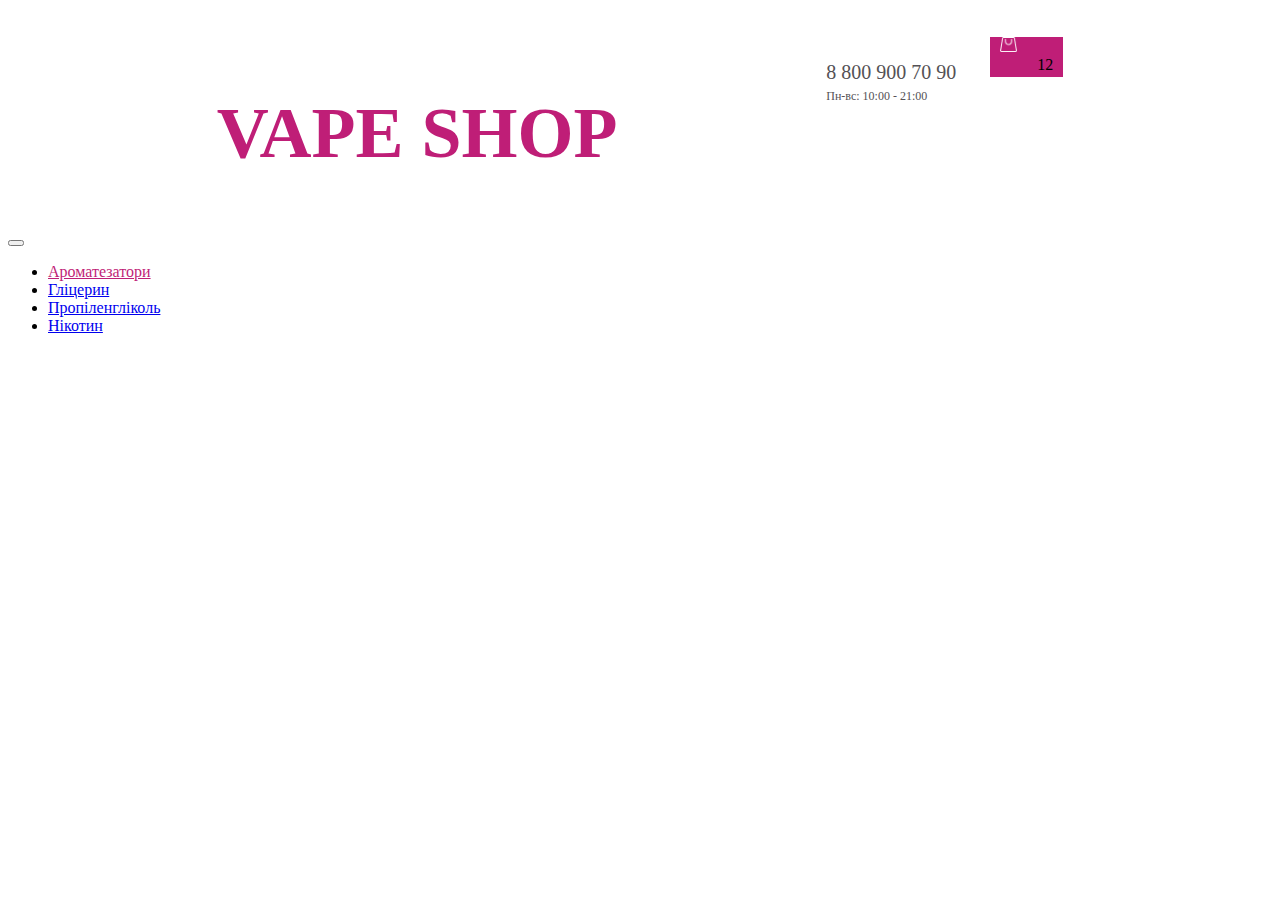
==== index.html @ dd5fd3b5 "create header index.html and css" ====
<!DOCTYPE html>
<html lang="en">

<head>
    <meta charset="UTF-8">
    <meta http-equiv="X-UA-Compatible" content="IE=edge">
    <meta name="viewport" content="width=   , initial-scale=1.0">
    <title>Vape shop</title>
    <link rel="stylesheet" href="css/style.css">
    <link href="https://cdn.jsdelivr.net/npm/bootstrap@5.3.0-alpha1/dist/css/bootstrap.min.css" rel="stylesheet"
        integrity="sha384-GLhlTQ8iRABdZLl6O3oVMWSktQOp6b7In1Zl3/Jr59b6EGGoI1aFkw7cmDA6j6gD" crossorigin="anonymous">
</head>

<body>

    <header>
        <div class="container">
            <div class="header-title">
                <div class="header-slogan">
                    <h2>Vape Shop</h2>
                </div>
                <div>
                    <div class="header-busket">
                        <div class="contact">
                            <p class="phone">8 800 900 70 90</p>
                            <p class="work-time">Пн-вс: 10:00 - 21:00</p>
                        </div>
                        <div>
                            <div class="busket">
                                <div>
                                    <img class="busket-img" src="image/busket.png" alt="">
                                </div>
                                <div>
                                    <p>12</p>
                                </div>
                            </div>
                        </div>
                    </div>
                </div>
            </div>

            <section>
                <nav class="navbar navbar-expand-md navbar-light bg-vape-shop">
                    <div class="container-fluid">
                        <a class="navbar-brand" href="#"></a>
                        <button class="navbar-toggler" type="button" data-bs-toggle="collapse"
                            data-bs-target="#navbarNav" aria-controls="navbarNav" aria-expanded="false"
                            aria-label="Toggle navigation">
                            <span class="navbar-toggler-icon"></span>
                        </button>
                        <div class="collapse navbar-collapse" id="navbarNav">
                            <ul class="navbar-nav">
                                <li class="nav-item">
                                    <a href="#" class="nav-link nav-active">Ароматезатори</a>
                                </li>
                                <li class="nav-item">
                                    <a href="#" class="nav-link">Гліцерин</a>
                                </li>
                                <li class="nav-item">
                                    <a href="#" class="nav-link">Пропіленгліколь</a>
                                </li>
                                <li class="nav-item">
                                    <a href="#" class="nav-link">Нікотин</a>
                                </li>
                            </ul>

                        </div>
                    </div>
                </nav>
            </section>
        </div>
    </header>

    <script src="https://cdn.jsdelivr.net/npm/bootstrap@5.3.0-alpha1/dist/js/bootstrap.bundle.min.js"
        integrity="sha384-w76AqPfDkMBDXo30jS1Sgez6pr3x5MlQ1ZAGC+nuZB+EYdgRZgiwxhTBTkF7CXvN"
        crossorigin="anonymous"></script>
</body>

</html>
---- css/style.css ----
/*Homepage header*/
.header-title {
    display: flex;
    justify-content: space-evenly;
    margin-top: 37px;
}

.header-busket {
    display: flex;
}

.header-slogan {
    font-family: 'Montserrat';
    font-style: normal;
    font-weight: 300;
    font-size: 48px;
    line-height: 150%;
    text-transform: uppercase;
    color: #BF1E77;
}

.contact p.phone {    
    width: 164px;
    height: 30px;
    font-family: 'Montserrat';
    font-style: normal;
    font-weight: 500;
    font-size: 20px;
    line-height: 150%;
    color: #545155;
}

.contact p.work-time {    
    width: 114px;
    height: 18px;
    font-family: 'Montserrat';
    font-style: normal;
    font-weight: 400;
    font-size: 12px;
    line-height: 150%;
    color: #545155;
    margin-top: -20px;
}

.busket {
    background-color: #BF1E77;
    display: flex;
    height: 40px;
    width: 73px;
    justify-content: space-around; 
       
}

.busket-img {
    width: 17px;
    height: 15px;        
}

.busket p {
    padding-top: 3px;
}

/*Homepage Menu*/

.nav-item a.nav-active {
    color: #BF1E77;
}
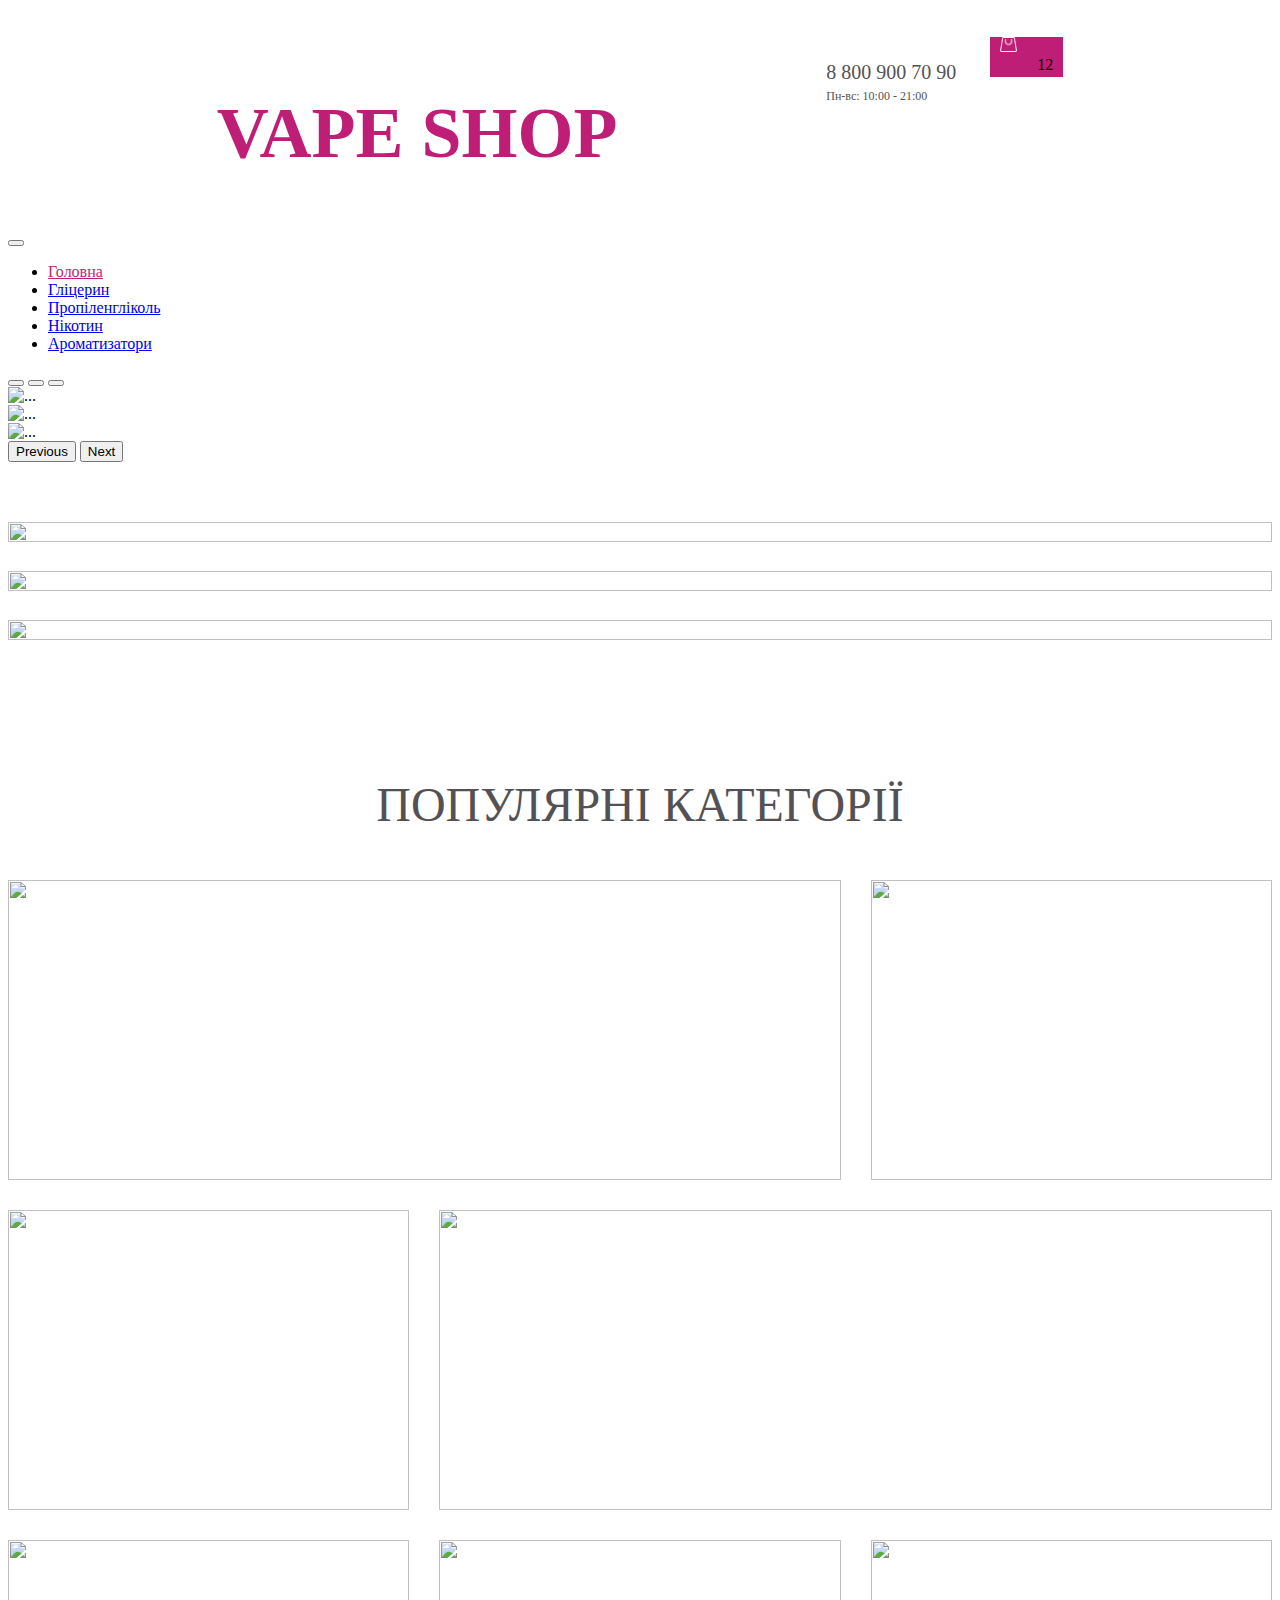
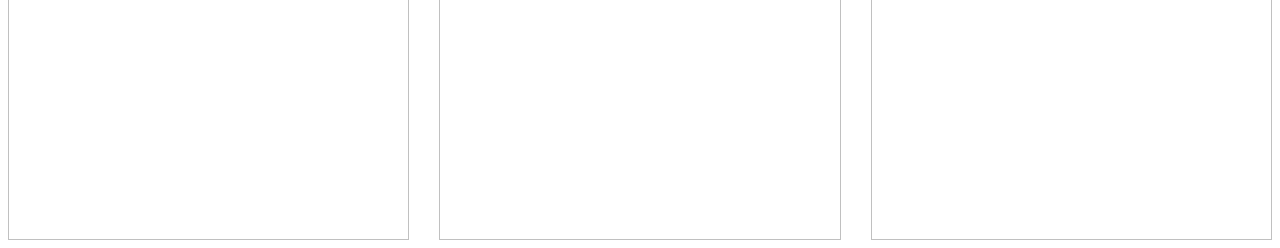
==== commit 304925c3: "add slider section, sale section and grid section to front page" ====
--- a/index.html
+++ b/index.html
@@ -51,7 +51,7 @@
                         <div class="collapse navbar-collapse" id="navbarNav">
                             <ul class="navbar-nav">
                                 <li class="nav-item">
-                                    <a href="#" class="nav-link nav-active">Ароматезатори</a>
+                                    <a href="#" class="nav-link nav-active">Головна</a>
                                 </li>
                                 <li class="nav-item">
                                     <a href="#" class="nav-link">Гліцерин</a>
@@ -62,6 +62,9 @@
                                 <li class="nav-item">
                                     <a href="#" class="nav-link">Нікотин</a>
                                 </li>
+                                <li class="nav-item">
+                                    <a href="#" class="nav-link">Ароматизатори</a>
+                                </li>
                             </ul>
 
                         </div>
@@ -69,7 +72,112 @@
                 </nav>
             </section>
         </div>
-    </header>
+    </header> <!-- Header End -->
+
+    <!-- Slider Section
+    ================================================== -->
+    <section>
+        <div class="container-fluid front-slider">
+
+            <div id="carouselExampleIndicators" class="carousel slide" data-bs-ride="true">
+                <div class="carousel-indicators">
+                    <button type="button" data-bs-target="#carouselExampleIndicators" data-bs-slide-to="0"
+                        class="active" aria-current="true" aria-label="Slide 1"></button>
+                    <button type="button" data-bs-target="#carouselExampleIndicators" data-bs-slide-to="1"
+                        aria-label="Slide 2"></button>
+                    <button type="button" data-bs-target="#carouselExampleIndicators" data-bs-slide-to="2"
+                        aria-label="Slide 3"></button>
+                </div>
+                <div class="carousel-inner">
+                    <div class="carousel-item active">
+                        <img src="../vape shop/image/Slide.jpg" class="d-block w-100" alt="...">
+                    </div>
+                    <div class="carousel-item">
+                        <img src="../vape shop/image/Slide.jpg" class="d-block w-100" alt="...">
+                    </div>
+                    <div class="carousel-item">
+                        <img src="../vape shop/image/Slide.jpg" class="d-block w-100" alt="...">
+                    </div>
+                </div>
+                <button class="carousel-control-prev" type="button" data-bs-target="#carouselExampleIndicators"
+                    data-bs-slide="prev">
+                    <span class="carousel-control-prev-icon" aria-hidden="true"></span>
+                    <span class="visually-hidden">Previous</span>
+                </button>
+                <button class="carousel-control-next" type="button" data-bs-target="#carouselExampleIndicators"
+                    data-bs-slide="next">
+                    <span class="carousel-control-next-icon" aria-hidden="true"></span>
+                    <span class="visually-hidden">Next</span>
+                </button>
+            </div>
+
+        </div>
+    </section> <!-- Slider section End -->
+
+    <!-- Sale Section
+    ================================================== -->
+    <section>
+        <div class="container">
+            <div class="row">
+                <div class="col-lg-4 col-12 front-sale">
+                    <img class="sale-img" src="../vape shop/image/front-sale-1.jpg" alt="">
+                </div>
+                <div class="col-lg-4 col-12 front-sale">
+                    <img class="sale-img" src="../vape shop/image/front-sale-2.jpg" alt="">
+                </div>
+                <div class="col-lg-4 col-12 front-sale">
+                    <img class="sale-img" src="../vape shop/image/front-sale-3.jpg" alt="">
+                </div>
+            </div>
+        </div>
+    </section> <!-- Sale section End -->
+
+    <!-- Grid Section
+    ================================================== -->
+    <section class="front-grid">
+
+        <div class="container">
+            
+            <div>
+                <h2>Популярні категорії</h2>
+            </div>
+
+            <div class="grid-container">
+
+                <div class="front-grid-item1">
+                    <img class="front-grid-img" src="../vape shop/image/grid-img-1.jpg" alt="">
+                </div>
+
+                <div class="front-grid-item2">
+                    <img class="front-grid-img" src="../vape shop/image/grid-img-2.jpg" alt="">
+                </div>
+
+                <div class="front-grid-item3">
+                    <img class="front-grid-img" src="../vape shop/image/grid-img-3.jpg" alt="">
+                </div>
+
+                <div class="front-grid-item4">
+                    <img class="front-grid-img" src="../vape shop/image/grid-img-4.jpg" alt="">
+                </div>
+
+                <div class="front-grid-item5">
+                    <img class="front-grid-img" src="../vape shop/image/grid-img-5.jpg" alt="">
+                </div>
+
+                <div class="front-grid-item6">
+                    <img class="front-grid-img" src="../vape shop/image/grid-img-6.jpg" alt="">
+                </div>
+
+                <div class="front-grid-item7">
+                    <img class="front-grid-img" src="../vape shop/image/grid-img-7.jpg" alt="">
+                </div>
+
+            </div>
+
+        </div>
+
+    </section>
+
 
     <script src="https://cdn.jsdelivr.net/npm/bootstrap@5.3.0-alpha1/dist/js/bootstrap.bundle.min.js"
         integrity="sha384-w76AqPfDkMBDXo30jS1Sgez6pr3x5MlQ1ZAGC+nuZB+EYdgRZgiwxhTBTkF7CXvN"
--- a/css/style.css
+++ b/css/style.css
@@ -19,7 +19,7 @@
     color: #BF1E77;
 }
 
-.contact p.phone {    
+.contact p.phone {
     width: 164px;
     height: 30px;
     font-family: 'Montserrat';
@@ -30,7 +30,7 @@
     color: #545155;
 }
 
-.contact p.work-time {    
+.contact p.work-time {
     width: 114px;
     height: 18px;
     font-family: 'Montserrat';
@@ -47,13 +47,13 @@
     display: flex;
     height: 40px;
     width: 73px;
-    justify-content: space-around; 
-       
+    justify-content: space-around;
+
 }
 
 .busket-img {
     width: 17px;
-    height: 15px;        
+    height: 15px;
 }
 
 .busket p {
@@ -66,7 +66,104 @@
     color: #BF1E77;
 }
 
+.front-slider {
+    margin-bottom: 60px;
+}
 
+/*Homepage Sale section*/
+.front-sale {
+    display: flex;
+    justify-content: space-around;
+    padding-bottom: 25px;
 
+}
 
+.sale-img {
+    width: 100%;
+    height: 100%;
+    object-fit: cover;
+}
 
+/*Homepage Grid section*/
+.front-grid h2 {
+    font-family: 'Montserrat';
+    font-style: normal;
+    font-weight: 500;
+    font-size: 48px;
+    line-height: 150%;
+    text-transform: uppercase;
+    color: #545155;
+    text-align: center;
+    margin-top: 100px;
+}
+
+.grid-container {
+    display: grid;
+    grid-template-columns: repeat(3, 1fr);
+    grid-template-rows: repeat(3, 300px);
+    grid-column-gap: 30px;
+    grid-row-gap: 30px;
+    grid-template-areas:
+        "post-1 post-1 post-2"
+        "post-3 post-4 post-4"
+        "post-5 post-6 post-7"
+}
+
+.front-grid-img {
+    width: 100%;
+    height: 100%;
+    object-fit: cover;
+}
+
+@media (max-width: 988px) {
+    .grid-container {
+        display: grid;
+        grid-template-columns: repeat(1, 1fr);
+        grid-template-rows: repeat(7, 300px);
+        grid-column-gap: 30px;
+        grid-row-gap: 30px;
+        grid-template-areas:
+            "post-1"
+            "post-2"
+            "post-3"
+            "post-4"
+            "post-5"
+            "post-6"
+            "post-7";
+    }
+
+    .front-grid-img {
+        width: 100%;
+        height: 100%;
+        object-fit: cover;
+    }   
+
+}
+
+.front-grid-item1 {
+    grid-area: post-1;
+}
+
+.front-grid-item2 {
+    grid-area: post-2;
+}
+
+.front-grid-item3 {
+    grid-area: post-3;
+}
+
+.front-grid-item4 {
+    grid-area: post-4;
+}
+
+.front-grid-item5 {
+    grid-area: post-5;
+}
+
+.front-grid-item6 {
+    grid-area: post-6;
+}
+
+.front-grid-item7 {
+    grid-area: post-7;
+}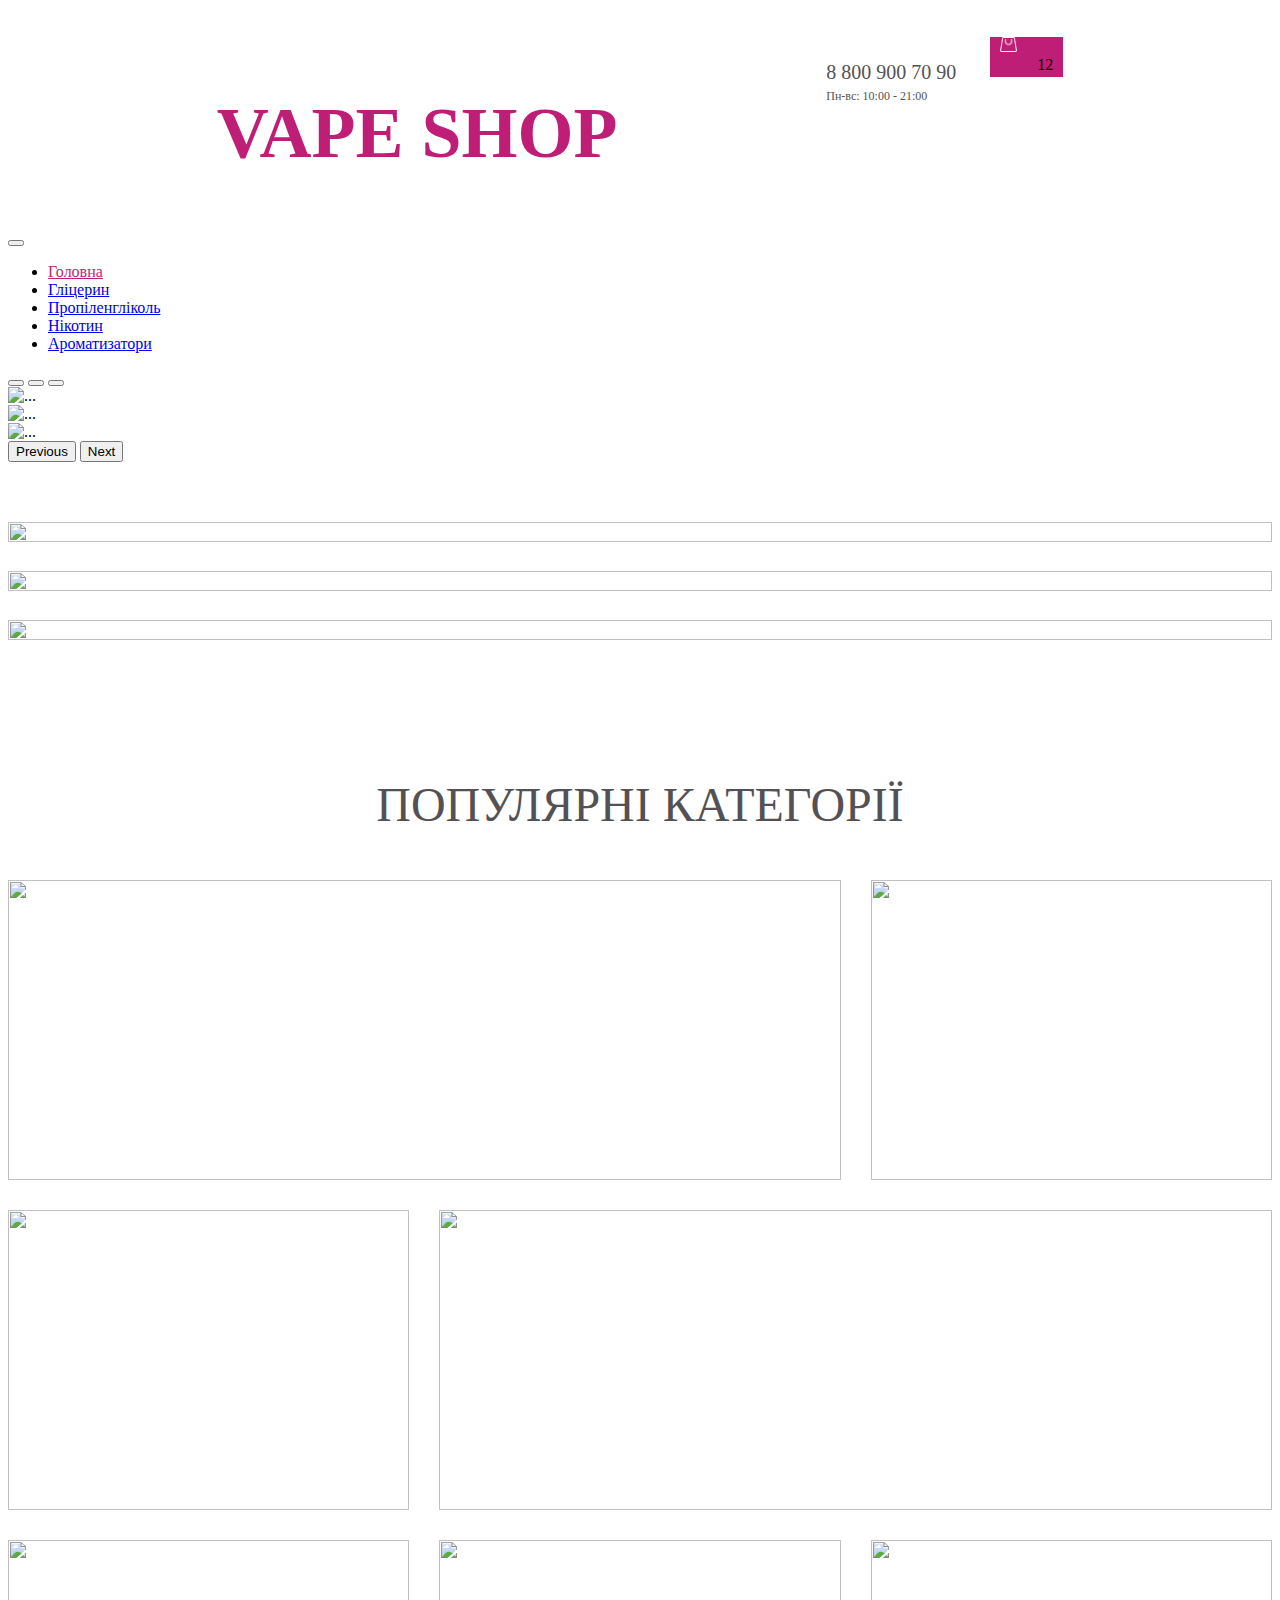
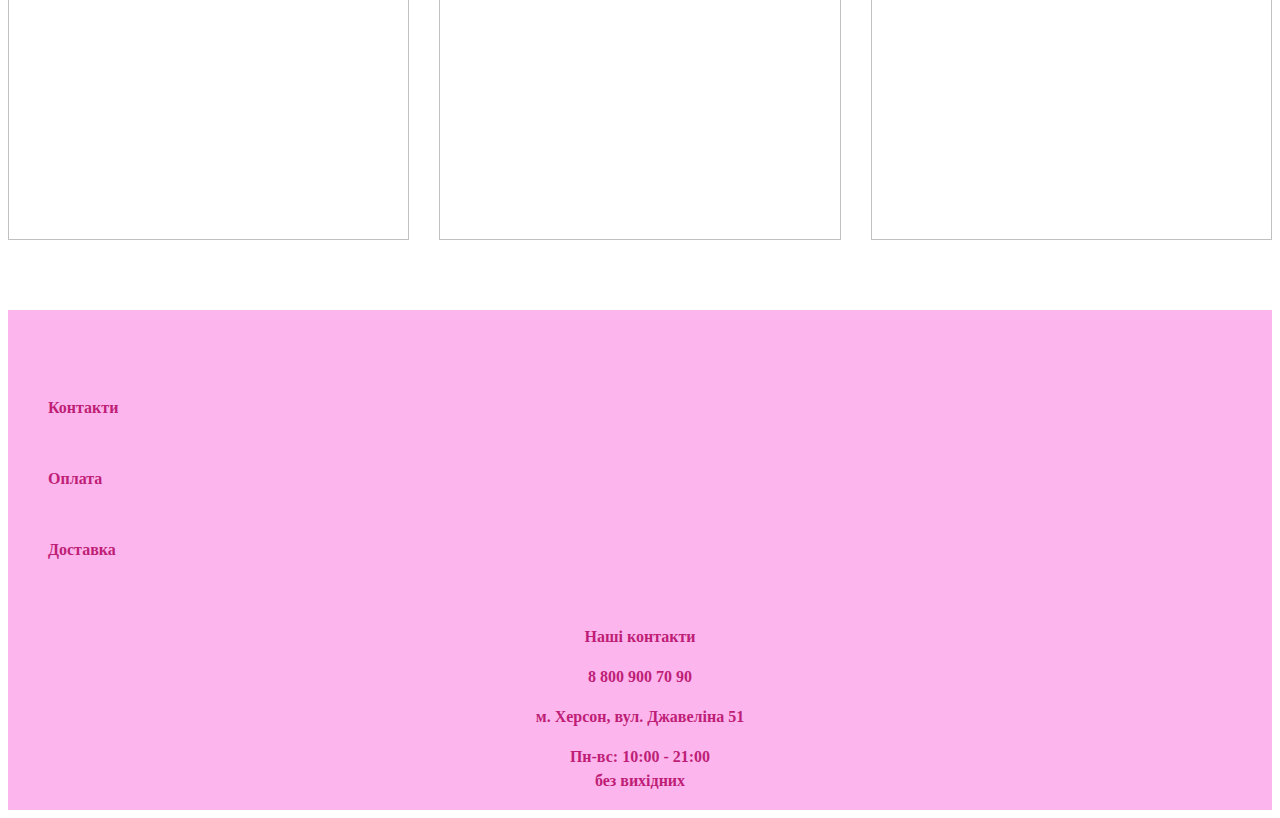
==== commit 66b1c2d9: "add footer to front page" ====
--- a/index.html
+++ b/index.html
@@ -137,7 +137,7 @@
     <section class="front-grid">
 
         <div class="container">
-            
+
             <div>
                 <h2>Популярні категорії</h2>
             </div>
@@ -176,7 +176,40 @@
 
         </div>
 
-    </section>
+    </section> <!-- Grid section End -->
+
+    <footer>
+        <section class="footer-section">
+
+            <div class="container">
+                <div class="row footer-content">
+                    <div class="col-6">
+                        <div class="footer-menu">
+                            <ul>
+                                <li><a href="#">Контакти</a></li>
+                                <li><a href="#">Оплата</a></li>
+                                <li><a href="#">Доставка</a></li>
+                            </ul>
+                        </div>
+                    </div>
+                    <div class="col-6 footer-text">
+                        <div>
+                            <p>Наші контакти</p>
+                        </div>
+                        <div>
+                            <p>8 800 900 70 90</p>
+                        </div>
+                        <div>
+                            <p>м. Херсон, вул. Джавеліна 51</p>
+                        </div>
+                        <div>
+                            <p>Пн-вс: 10:00 - 21:00<br>без вихідних</p>
+                        </div>
+                    </div>
+                </div>
+            </div>
+        </section>
+    </footer>
 
 
     <script src="https://cdn.jsdelivr.net/npm/bootstrap@5.3.0-alpha1/dist/js/bootstrap.bundle.min.js"
--- a/css/style.css
+++ b/css/style.css
@@ -136,7 +136,7 @@
         width: 100%;
         height: 100%;
         object-fit: cover;
-    }   
+    }
 
 }
 
@@ -166,4 +166,47 @@
 
 .front-grid-item7 {
     grid-area: post-7;
+}
+
+/*footer section*/
+.footer-menu a {
+
+    height: 24px;
+    font-family: 'Montserrat';
+    font-style: normal;
+    font-weight: 600;
+    font-size: 16px;
+    line-height: 150%;
+    color: #BF1E77;
+    text-decoration: none;
+}
+
+.footer-menu ul {
+    list-style: none;
+    
+}
+
+.footer-menu ul li {
+    padding-bottom: 47px;
+}
+
+.footer-text div p {
+    height: 24px;
+    color: #BF1E77;
+    font-family: 'Montserrat';
+    font-style: normal;
+    font-weight: 600;
+    font-size: 16px;
+    line-height: 150%;
+    text-align: center;
+}
+
+.footer-section {
+   background-color: #fcb6ed;
+   margin-top: 70px;
+   height: 500px;
+}
+
+.footer-content {
+    padding-top: 70px;
 }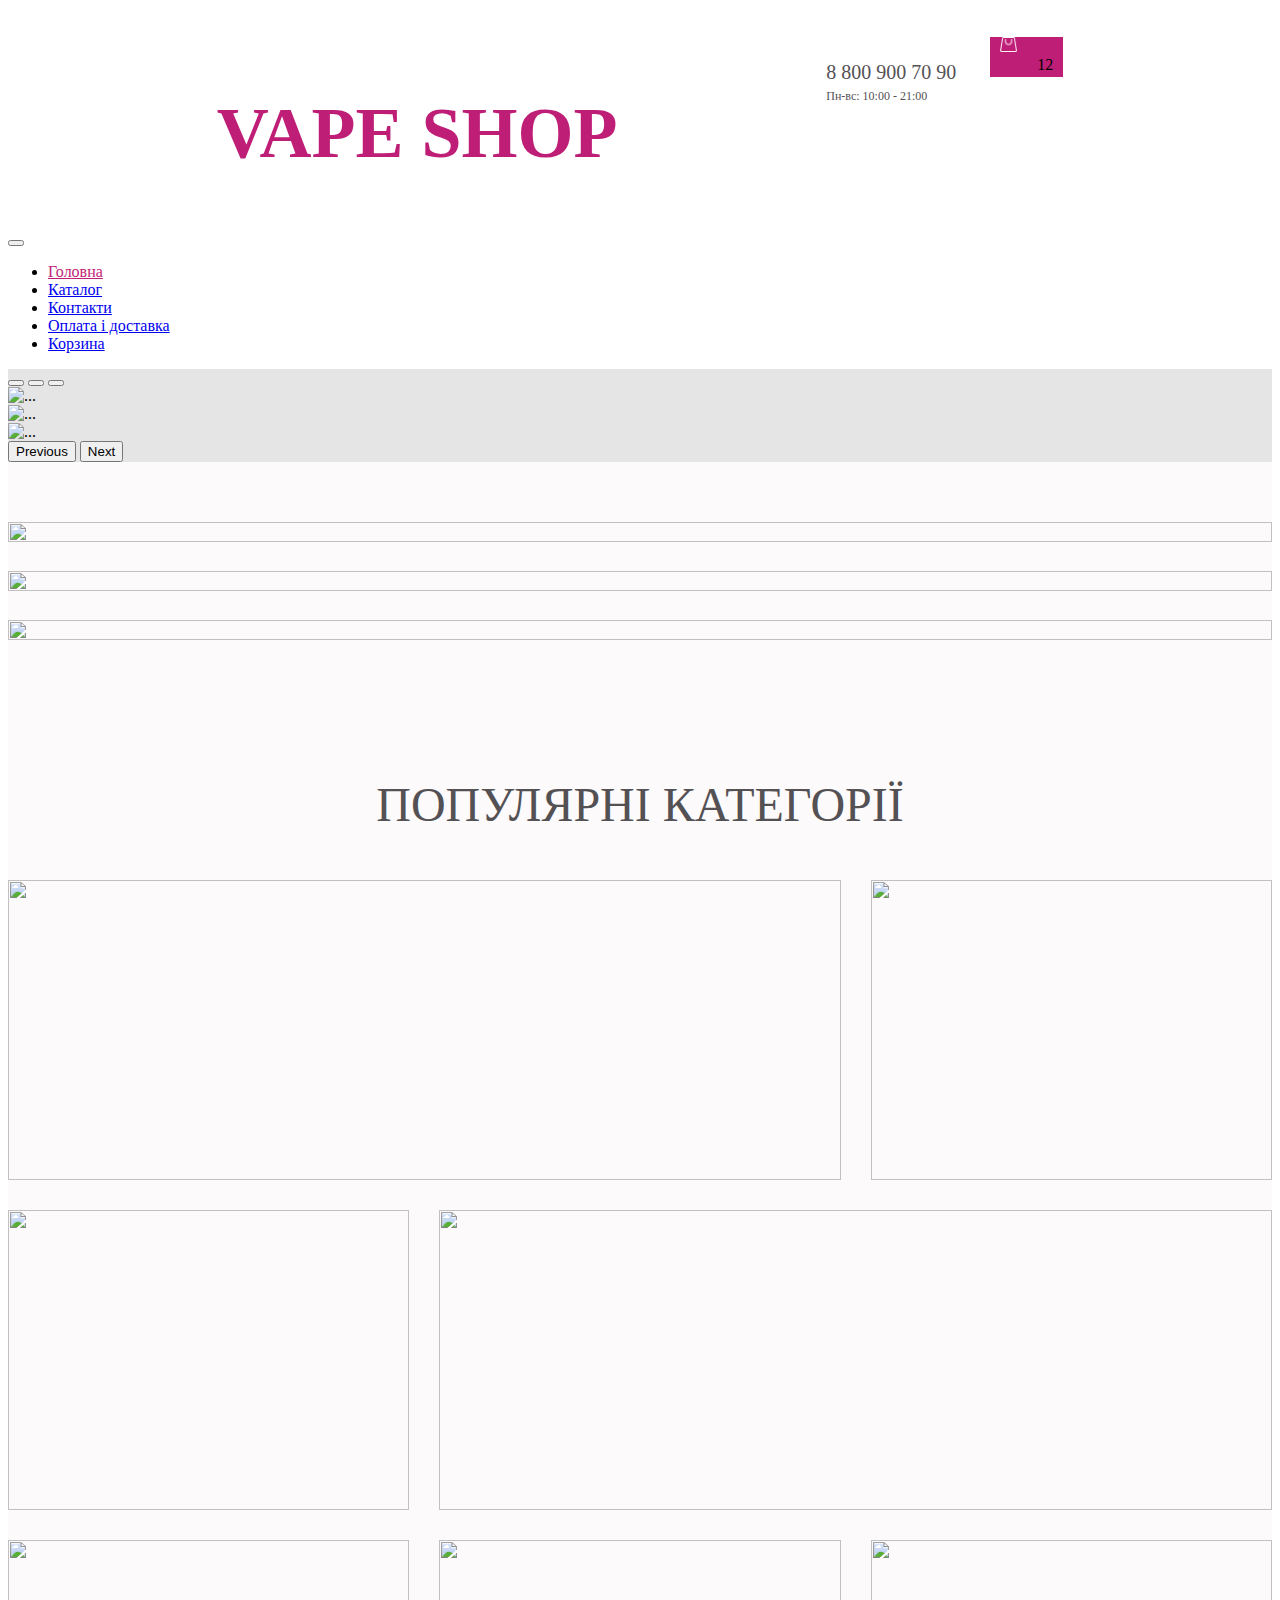
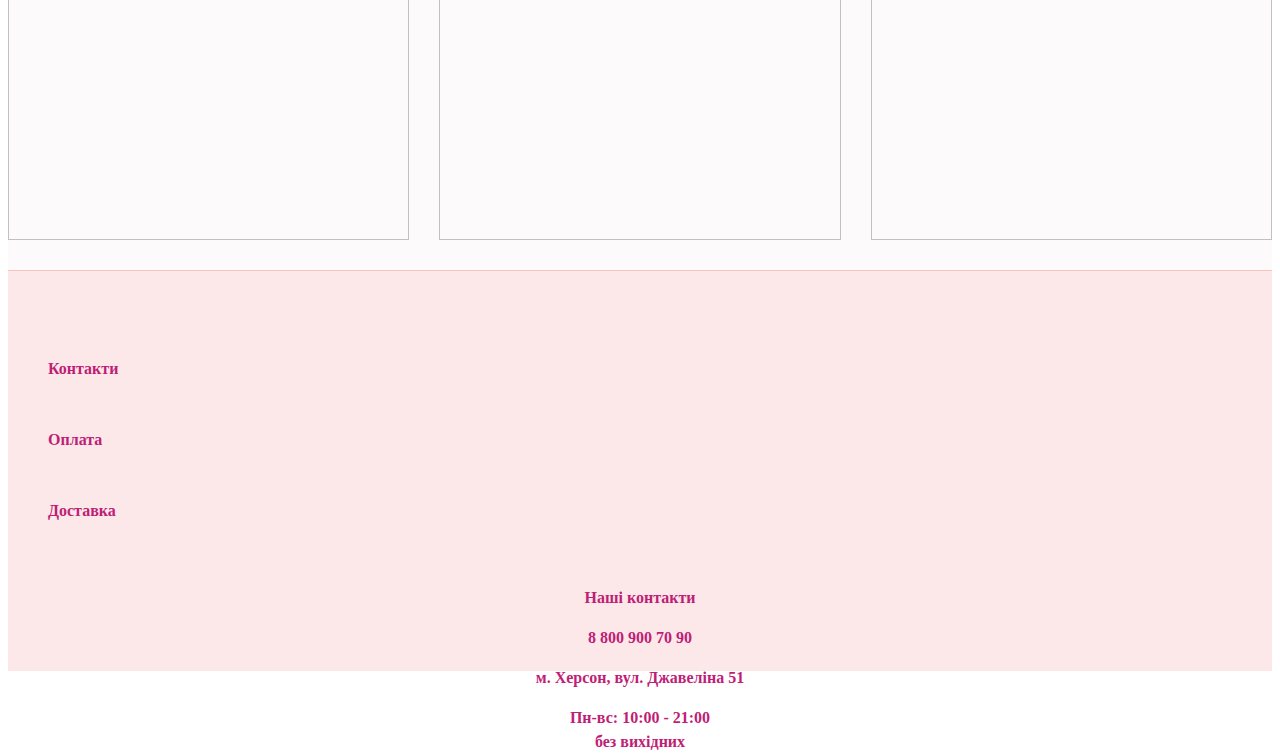
==== commit b526d360: "fix all pages" ====
--- a/index.html
+++ b/index.html
@@ -5,7 +5,7 @@
     <meta charset="UTF-8">
     <meta http-equiv="X-UA-Compatible" content="IE=edge">
     <meta name="viewport" content="width=   , initial-scale=1.0">
-    <title>Vape shop</title>
+    <title>Головна</title>
     <link rel="stylesheet" href="css/style.css">
     <link href="https://cdn.jsdelivr.net/npm/bootstrap@5.3.0-alpha1/dist/css/bootstrap.min.css" rel="stylesheet"
         integrity="sha384-GLhlTQ8iRABdZLl6O3oVMWSktQOp6b7In1Zl3/Jr59b6EGGoI1aFkw7cmDA6j6gD" crossorigin="anonymous">
@@ -54,16 +54,16 @@
                                     <a href="#" class="nav-link nav-active">Головна</a>
                                 </li>
                                 <li class="nav-item">
-                                    <a href="#" class="nav-link">Гліцерин</a>
-                                </li>
-                                <li class="nav-item">
-                                    <a href="#" class="nav-link">Пропіленгліколь</a>
-                                </li>
-                                <li class="nav-item">
-                                    <a href="#" class="nav-link">Нікотин</a>
-                                </li>
-                                <li class="nav-item">
-                                    <a href="#" class="nav-link">Ароматизатори</a>
+                                    <a href="#" class="nav-link">Каталог</a>
+                                </li>
+                                <li class="nav-item">
+                                    <a href="#" class="nav-link">Контакти</a>
+                                </li>
+                                <li class="nav-item">
+                                    <a href="#" class="nav-link">Оплата і доставка</a>
+                                </li>
+                                <li class="nav-item">
+                                    <a href="#" class="nav-link">Корзина</a>
                                 </li>
                             </ul>
 
@@ -74,143 +74,145 @@
         </div>
     </header> <!-- Header End -->
 
-    <!-- Slider Section
+    <div class="back-color">
+        <!-- Slider Section
     ================================================== -->
-    <section>
-        <div class="container-fluid front-slider">
-
-            <div id="carouselExampleIndicators" class="carousel slide" data-bs-ride="true">
-                <div class="carousel-indicators">
-                    <button type="button" data-bs-target="#carouselExampleIndicators" data-bs-slide-to="0"
-                        class="active" aria-current="true" aria-label="Slide 1"></button>
-                    <button type="button" data-bs-target="#carouselExampleIndicators" data-bs-slide-to="1"
-                        aria-label="Slide 2"></button>
-                    <button type="button" data-bs-target="#carouselExampleIndicators" data-bs-slide-to="2"
-                        aria-label="Slide 3"></button>
-                </div>
-                <div class="carousel-inner">
-                    <div class="carousel-item active">
-                        <img src="../vape shop/image/Slide.jpg" class="d-block w-100" alt="...">
-                    </div>
-                    <div class="carousel-item">
-                        <img src="../vape shop/image/Slide.jpg" class="d-block w-100" alt="...">
-                    </div>
-                    <div class="carousel-item">
-                        <img src="../vape shop/image/Slide.jpg" class="d-block w-100" alt="...">
-                    </div>
-                </div>
-                <button class="carousel-control-prev" type="button" data-bs-target="#carouselExampleIndicators"
-                    data-bs-slide="prev">
-                    <span class="carousel-control-prev-icon" aria-hidden="true"></span>
-                    <span class="visually-hidden">Previous</span>
-                </button>
-                <button class="carousel-control-next" type="button" data-bs-target="#carouselExampleIndicators"
-                    data-bs-slide="next">
-                    <span class="carousel-control-next-icon" aria-hidden="true"></span>
-                    <span class="visually-hidden">Next</span>
-                </button>
-            </div>
-
-        </div>
-    </section> <!-- Slider section End -->
-
-    <!-- Sale Section
+        <section class="front-slider-section">
+            <div class="container-fluid front-slider">
+
+                <div id="carouselExampleIndicators" class="carousel slide" data-bs-ride="true">
+                    <div class="carousel-indicators">
+                        <button type="button" data-bs-target="#carouselExampleIndicators" data-bs-slide-to="0"
+                            class="active" aria-current="true" aria-label="Slide 1"></button>
+                        <button type="button" data-bs-target="#carouselExampleIndicators" data-bs-slide-to="1"
+                            aria-label="Slide 2"></button>
+                        <button type="button" data-bs-target="#carouselExampleIndicators" data-bs-slide-to="2"
+                            aria-label="Slide 3"></button>
+                    </div>
+                    <div class="carousel-inner">
+                        <div class="carousel-item active">
+                            <img src="../vape shop/image/Slide.jpg" class="d-block w-100" alt="...">
+                        </div>
+                        <div class="carousel-item">
+                            <img src="../vape shop/image/Slide.jpg" class="d-block w-100" alt="...">
+                        </div>
+                        <div class="carousel-item">
+                            <img src="../vape shop/image/Slide.jpg" class="d-block w-100" alt="...">
+                        </div>
+                    </div>
+                    <button class="carousel-control-prev" type="button" data-bs-target="#carouselExampleIndicators"
+                        data-bs-slide="prev">
+                        <span class="carousel-control-prev-icon" aria-hidden="true"></span>
+                        <span class="visually-hidden">Previous</span>
+                    </button>
+                    <button class="carousel-control-next" type="button" data-bs-target="#carouselExampleIndicators"
+                        data-bs-slide="next">
+                        <span class="carousel-control-next-icon" aria-hidden="true"></span>
+                        <span class="visually-hidden">Next</span>
+                    </button>
+                </div>
+
+            </div>
+        </section> <!-- Slider section End -->
+
+        <!-- Sale Section
     ================================================== -->
-    <section>
-        <div class="container">
-            <div class="row">
-                <div class="col-lg-4 col-12 front-sale">
-                    <img class="sale-img" src="../vape shop/image/front-sale-1.jpg" alt="">
-                </div>
-                <div class="col-lg-4 col-12 front-sale">
-                    <img class="sale-img" src="../vape shop/image/front-sale-2.jpg" alt="">
-                </div>
-                <div class="col-lg-4 col-12 front-sale">
-                    <img class="sale-img" src="../vape shop/image/front-sale-3.jpg" alt="">
-                </div>
-            </div>
-        </div>
-    </section> <!-- Sale section End -->
-
-    <!-- Grid Section
+        <section class="front-sale-section">
+            <div class="container">
+                <div class="row">
+                    <div class="col-lg-4 col-12 front-sale">
+                        <img class="sale-img" src="../vape shop/image/front-sale-1.jpg" alt="">
+                    </div>
+                    <div class="col-lg-4 col-12 front-sale">
+                        <img class="sale-img" src="../vape shop/image/front-sale-2.jpg" alt="">
+                    </div>
+                    <div class="col-lg-4 col-12 front-sale">
+                        <img class="sale-img" src="../vape shop/image/front-sale-3.jpg" alt="">
+                    </div>
+                </div>
+            </div>
+        </section> <!-- Sale section End -->
+
+        <!-- Grid Section
     ================================================== -->
-    <section class="front-grid">
-
-        <div class="container">
-
-            <div>
-                <h2>Популярні категорії</h2>
-            </div>
-
-            <div class="grid-container">
-
-                <div class="front-grid-item1">
-                    <img class="front-grid-img" src="../vape shop/image/grid-img-1.jpg" alt="">
-                </div>
-
-                <div class="front-grid-item2">
-                    <img class="front-grid-img" src="../vape shop/image/grid-img-2.jpg" alt="">
-                </div>
-
-                <div class="front-grid-item3">
-                    <img class="front-grid-img" src="../vape shop/image/grid-img-3.jpg" alt="">
-                </div>
-
-                <div class="front-grid-item4">
-                    <img class="front-grid-img" src="../vape shop/image/grid-img-4.jpg" alt="">
-                </div>
-
-                <div class="front-grid-item5">
-                    <img class="front-grid-img" src="../vape shop/image/grid-img-5.jpg" alt="">
-                </div>
-
-                <div class="front-grid-item6">
-                    <img class="front-grid-img" src="../vape shop/image/grid-img-6.jpg" alt="">
-                </div>
-
-                <div class="front-grid-item7">
-                    <img class="front-grid-img" src="../vape shop/image/grid-img-7.jpg" alt="">
-                </div>
-
-            </div>
-
-        </div>
-
-    </section> <!-- Grid section End -->
-
-    <footer>
-        <section class="footer-section">
+        <section class="front-grid">
 
             <div class="container">
-                <div class="row footer-content">
-                    <div class="col-6">
-                        <div class="footer-menu">
-                            <ul>
-                                <li><a href="#">Контакти</a></li>
-                                <li><a href="#">Оплата</a></li>
-                                <li><a href="#">Доставка</a></li>
-                            </ul>
-                        </div>
-                    </div>
-                    <div class="col-6 footer-text">
-                        <div>
-                            <p>Наші контакти</p>
-                        </div>
-                        <div>
-                            <p>8 800 900 70 90</p>
-                        </div>
-                        <div>
-                            <p>м. Херсон, вул. Джавеліна 51</p>
-                        </div>
-                        <div>
-                            <p>Пн-вс: 10:00 - 21:00<br>без вихідних</p>
-                        </div>
-                    </div>
-                </div>
-            </div>
-        </section>
-    </footer>
-
+
+                <div>
+                    <h2>Популярні категорії</h2>
+                </div>
+
+                <div class="grid-container">
+
+                    <div class="front-grid-item1">
+                        <img class="front-grid-img" src="../vape shop/image/grid-img-1.jpg" alt="">
+                    </div>
+
+                    <div class="front-grid-item2">
+                        <img class="front-grid-img" src="../vape shop/image/grid-img-2.jpg" alt="">
+                    </div>
+
+                    <div class="front-grid-item3">
+                        <img class="front-grid-img" src="../vape shop/image/grid-img-3.jpg" alt="">
+                    </div>
+
+                    <div class="front-grid-item4">
+                        <img class="front-grid-img" src="../vape shop/image/grid-img-4.jpg" alt="">
+                    </div>
+
+                    <div class="front-grid-item5">
+                        <img class="front-grid-img" src="../vape shop/image/grid-img-5.jpg" alt="">
+                    </div>
+
+                    <div class="front-grid-item6">
+                        <img class="front-grid-img" src="../vape shop/image/grid-img-6.jpg" alt="">
+                    </div>
+
+                    <div class="front-grid-item7">
+                        <img class="front-grid-img" src="../vape shop/image/grid-img-7.jpg" alt="">
+                    </div>
+
+                </div>
+
+            </div>
+
+        </section> <!-- Grid section End -->
+
+        <footer>
+            <section class="footer-section">
+
+                <div class="container">
+                    <div class="row footer-content">
+                        <div class="col-6">
+                            <div class="footer-menu">
+                                <ul>
+                                    <li><a href="#">Контакти</a></li>
+                                    <li><a href="#">Оплата</a></li>
+                                    <li><a href="#">Доставка</a></li>
+                                </ul>
+                            </div>
+                        </div>
+                        <div class="col-6 footer-text">
+                            <div>
+                                <p>Наші контакти</p>
+                            </div>
+                            <div>
+                                <p>8 800 900 70 90</p>
+                            </div>
+                            <div>
+                                <p>м. Херсон, вул. Джавеліна 51</p>
+                            </div>
+                            <div>
+                                <p>Пн-вс: 10:00 - 21:00<br>без вихідних</p>
+                            </div>
+                        </div>
+                    </div>
+                </div>
+            </section>
+        </footer>
+
+    </div>
 
     <script src="https://cdn.jsdelivr.net/npm/bootstrap@5.3.0-alpha1/dist/js/bootstrap.bundle.min.js"
         integrity="sha384-w76AqPfDkMBDXo30jS1Sgez6pr3x5MlQ1ZAGC+nuZB+EYdgRZgiwxhTBTkF7CXvN"
--- a/css/style.css
+++ b/css/style.css
@@ -1,4 +1,9 @@
 /*Homepage header*/
+
+.back-color {
+    background-color: #fcfafa;
+}
+
 .header-title {
     display: flex;
     justify-content: space-evenly;
@@ -70,7 +75,12 @@
     margin-bottom: 60px;
 }
 
+.front-slider-section {
+    background-color: #E5E5E5;
+}
+
 /*Homepage Sale section*/
+
 .front-sale {
     display: flex;
     justify-content: space-around;
@@ -85,6 +95,7 @@
 }
 
 /*Homepage Grid section*/
+
 .front-grid h2 {
     font-family: 'Montserrat';
     font-style: normal;
@@ -183,7 +194,7 @@
 
 .footer-menu ul {
     list-style: none;
-    
+
 }
 
 .footer-menu ul li {
@@ -202,11 +213,553 @@
 }
 
 .footer-section {
-   background-color: #fcb6ed;
-   margin-top: 70px;
-   height: 500px;
+    background-color: #fce8e8;
+    height: 400px;
+    border-top: solid 1px #fcc2c2;
+    margin-top: 30px;
 }
 
 .footer-content {
     padding-top: 70px;
+}
+
+/*Catalog*/
+.catalog-head {
+    display: flex;
+    justify-content: space-between;
+}
+
+.catalog-head h2 {
+    font-family: 'Montserrat';
+    font-style: normal;
+    font-weight: 500;
+    font-size: 48px;
+    line-height: 150%;
+    text-transform: uppercase;
+    color: #545155;
+}
+
+.catalog-card-name {
+    font-family: 'Montserrat';
+    font-style: normal;
+    font-weight: 500;
+    font-size: 18px;
+    line-height: 150%;
+    color: #BF1E77;
+    padding-top: 42px;
+    padding-left: 10px;
+    padding-right: 10px;
+}
+
+.catalog-card-price {
+    display: flex;
+    justify-content: space-between;
+    padding-left: 10px;
+    padding-right: 10px;
+}
+
+.catalog-price {
+    font-family: 'Montserrat';
+    font-style: normal;
+    font-weight: 500;
+    font-size: 24px;
+    line-height: 150%;
+    color: #545155;
+    display: flex;
+
+}
+
+.catalog-busket {
+    font-family: 'Montserrat';
+    font-style: normal;
+    font-weight: 400;
+    font-size: 16px;
+    line-height: 150%;
+    color: #BF1E77;
+    display: flex;
+    align-items: center;
+}
+
+.catalog-img {
+    width: 100%;
+    height: 100%;
+    object-fit: cover;
+}
+
+.catalog-card {
+    border-radius: 32px 32px 32px 32px;
+    box-shadow: 0px 4px 9px rgba(0, 0, 0, 0.15);
+    min-height: 400px;
+    margin-bottom: 15px;
+}
+
+.catalog-link div {
+    padding-bottom: 10px;
+}
+
+.pagination-section {
+    display: flex;
+    margin-top: 50px;
+    justify-content: center;
+}
+
+.pagination li a {
+    background-color: white;
+    color: #BF1E77;
+}
+
+.pagination li.active a {
+    background-color: #BF1E77;
+    border: solid 1px #BF1E77;
+}
+
+/*Catalog-product*/
+.sort {
+    display: flex;
+    align-items: center;   
+    margin-top: 15px;
+    font-family: 'Montserrat';
+    font-style: normal;
+    font-weight: 400;
+    font-size: 16px;
+    line-height: 150%;
+    color: #545155;
+}
+
+.sort-img {
+    max-width: 100%;
+    padding-bottom: 10px;
+    padding-left: 10px;
+}
+
+/*Product-review*/
+.review-head {
+    font-family: 'Montserrat';
+    font-style: normal;
+    font-weight: 500;
+    font-size: 24px;
+    line-height: 150%;
+    color: #545155;
+}
+
+.review-subhead {
+    font-family: 'Montserrat';
+    font-style: normal;
+    font-weight: 400;
+    font-size: 16px;
+    line-height: 150%;
+    color: #545155;
+}
+
+.container-review {
+    margin-left: 30px;
+    margin-right: 30px;
+    margin-top: 50px;
+}
+
+.review-order {
+    display: flex;
+    justify-content: space-between;
+    margin-top: 50px;
+}
+
+.review-price {
+    font-family: 'Montserrat';
+    font-style: normal;
+    font-weight: 500;
+    font-size: 24px;
+    line-height: 150%;
+    color: #BF1E77;
+}
+
+.review-busket a {
+    text-decoration: none;
+    color: #ffffff;
+    background-color: #BF1E77;
+    border-radius: 10px 10px 10px 10px;
+    padding-top: 10px;
+    padding-bottom: 10px;
+    padding-left: 30px;
+    padding-right: 30px;
+    font-family: 'Montserrat';
+    font-style: normal;
+    font-weight: 400;
+    font-size: 16px;
+    line-height: 150%;
+}
+
+.review-busket {
+    display: flex;
+    align-items: flex-end;
+}
+
+.review-img {
+    width: 100%;
+    
+    object-fit: cover;
+    max-height: 100%;
+}
+
+/*Contacts*/
+.contacts-section {
+    margin-bottom: -100px;
+}
+
+.contacts-head h2 {
+    font-family: 'Montserrat';
+    font-style: normal;
+    font-weight: 500;
+    font-size: 48px;
+    line-height: 150%;
+    text-transform: uppercase;
+    color: #545155;
+    padding-bottom: 30px;
+}
+
+.contacts-text {
+    font-family: 'Montserrat';
+    font-style: normal;
+    font-weight: 600;
+    font-size: 16px;
+    line-height: 150%;
+    color: #545155;
+    padding-bottom: 30px;
+}
+
+.contacts-text-head {
+    font-family: 'Montserrat';
+    font-style: normal;
+    font-weight: 500;
+    font-size: 24px;
+    line-height: 150%;
+    color: #000000;
+    padding-bottom: 30px;
+}
+
+.contacts-container {
+    padding-bottom: 30px;
+}
+
+.contacts-img {
+    width: 14px;
+    height: 14px;
+}
+
+
+.contacts-info {
+    display: flex;
+    padding-bottom: 30px;
+}
+
+.contacts-info p {
+    padding-left: 15px;
+    font-family: 'Montserrat';
+    font-style: normal;
+    font-weight: 400;
+    font-size: 16px;
+    line-height: 150%;
+    color: #545155;
+}
+
+.map-responsive {
+    overflow: hidden;
+    padding-bottom: 56.25%;
+    position: relative;
+    height: 0;
+}
+
+.map-responsive iframe {
+    left: 0;
+    top: 0;
+    height: 70%;
+    width: 100%;
+    position: absolute;
+}
+
+/*Busket*/
+
+.busket-image img {
+    width: 100%;
+    height: auto;
+    max-width: 100px;
+}
+
+.busket-product-name {
+    font-family: 'Montserrat';
+    font-style: normal;
+    font-weight: 500;
+    font-size: 18px;
+    line-height: 150%;
+    color: #BF1E77;
+}
+
+.busket-product-price {
+    font-family: 'Montserrat';
+    font-style: normal;
+    font-weight: 500;
+    font-size: 24px;
+    line-height: 150%;
+    color: #545155;
+}
+
+.product-quantity {
+    display: flex;
+}
+
+.minus-btn {
+    width: 30px;
+    border: none;
+    background-color: #fceded;
+    color: #BF1E77;
+}
+
+.quantity {
+    display: flex;
+    justify-content: center;
+}
+
+.quantity input {
+    width: 50px;
+    border: none;
+    background-color: #fceded;
+    text-align: center;
+}
+
+.quantity input:focus {
+    outline: none;
+}
+
+.plus-btn {
+    width: 30px;
+    border: none;
+    background-color: #fceded;
+    color: #BF1E77;
+}
+
+@media (max-width: 768px) {
+    .quantity {
+        display: flex;
+        flex-direction: column;
+        align-items: center;
+    }
+}
+
+.busket-quantity-price {
+    font-family: 'Montserrat';
+    font-style: normal;
+    font-weight: 500;
+    font-size: 24px;
+    line-height: 150%;
+    color: #545155;
+}
+
+.busket-product-section {
+    border-bottom: solid 1px #fadede;
+    padding-bottom: 10px;
+    padding-top: 10px;
+}
+
+.busket-button {
+    display: flex;
+    justify-content: center;
+    padding-top: 10px;
+    padding-bottom: 10px;
+}
+
+/*Order*/
+.order-form input {
+    display: block;
+    width: 100%;
+    border: none;
+    background-color: #fceded;
+    padding-top: 5px;
+    padding-bottom: 5px;
+}
+
+.order-form .required::before {
+    content: '*';
+    color: red;
+    margin-right: 5px;
+}
+
+.order-form .col-6 input:focus {
+    outline: none;
+}
+
+legend {
+    font-family: 'Montserrat';
+    font-style: normal;
+    font-weight: 500;
+    font-size: 18px;
+    line-height: 150%;
+    color: #545155;
+}
+
+.order-card {
+    background-color: #fceded;
+    max-width: 250px;
+    max-height: auto;
+}
+
+.order-container {
+    display: flex;
+    justify-content: flex-end;
+}
+
+.order-card-head p {
+    font-family: 'Montserrat';
+    font-style: normal;
+    font-weight: 600;
+    font-size: 16px;
+    line-height: 150%;
+    color: #545155;
+    padding-top: 20px;
+    display: flex;
+    justify-content: center;
+}
+
+.order-sum p {
+    font-family: 'Montserrat';
+    font-style: normal;
+    font-weight: 500;
+    font-size: 48px;
+    line-height: 150%;
+    text-transform: uppercase;
+    color: #BF1E77;
+    display: flex;
+    justify-content: center;
+}
+
+.order-apply {
+    display: flex;
+    justify-content: center;
+    padding-bottom: 20px;
+}
+
+.order-apply-button {
+    padding-left: 30px;
+    padding-right: 30px;
+    padding-top: 10px;
+    padding-bottom: 10px;
+    background-color: #545155;
+    border: none;
+    border-radius: 4px 4px 4px 4px;
+    color: #ffffff;
+}
+
+.order-head {
+    font-family: 'Montserrat';
+    font-style: normal;
+    font-weight: 500;
+    font-size: 48px;
+    line-height: 150%;
+    text-transform: uppercase;
+    color: #545155;
+}
+
+@media (max-width: 375px) {
+    .order-sum p {
+        font-family: 'Montserrat';
+        font-style: normal;
+        font-weight: 600;
+        font-size: 30px;
+        line-height: 150%;
+        text-transform: uppercase;
+        color: #BF1E77;
+        display: flex;
+        justify-content: center;
+    }
+
+    .order-card-head p {
+        font-family: 'Montserrat';
+        font-style: normal;
+        font-weight: 600;
+        font-size: 12px;
+        line-height: 150%;
+        color: #545155;
+        padding-top: 20px;
+        display: flex;
+        justify-content: center;
+    }
+
+    .order-apply-button {
+        padding-left: 15px;
+        padding-right: 15px;
+        padding-top: 10px;
+        padding-bottom: 10px;
+        background-color: #545155;
+        border: none;
+        border-radius: 4px 4px 4px 4px;
+        color: #ffffff;
+    }
+}
+
+.order-return {
+    display: flex;
+    justify-content: space-between;
+    margin-top: 60px;
+}
+
+.order-return-button {
+    padding-left: 30px;
+    padding-right: 30px;
+    padding-top: 10px;
+    padding-bottom: 10px;
+    background-color: #BF1E77;
+    border: none;
+    border-radius: 4px 4px 4px 4px;
+    color: #ffffff;
+}
+
+@media (max-width: 440px) {
+
+    .order-return-button {
+        padding-left: 15px;
+        padding-right: 15px;
+        padding-top: 10px;
+        padding-bottom: 10px;
+        background-color: #BF1E77;
+        border: none;
+        border-radius: 4px 4px 4px 4px;
+        color: #ffffff;
+    }
+
+}
+
+/*Peyment*/
+
+.payment-head {
+    font-family: 'Montserrat';
+    font-style: normal;
+    font-weight: 500;
+    font-size: 48px;
+    line-height: 150%;
+    text-transform: uppercase;
+    color: #545155;
+}
+
+.back {
+    background-color: #fceded;
+}
+
+.back span {
+    font-family: 'Montserrat';
+    font-style: normal;
+    font-weight: 500;
+    font-size: 24px;
+    line-height: 150%;
+    color: #BF1E77;
+}
+
+.back p {
+    font-family: 'Montserrat';
+    font-style: normal;
+    font-weight: 400;
+    font-size: 16px;
+    line-height: 150%;
+    color: #545155;
+}
+
+.delivery {
+    margin-bottom: -20px;
 }